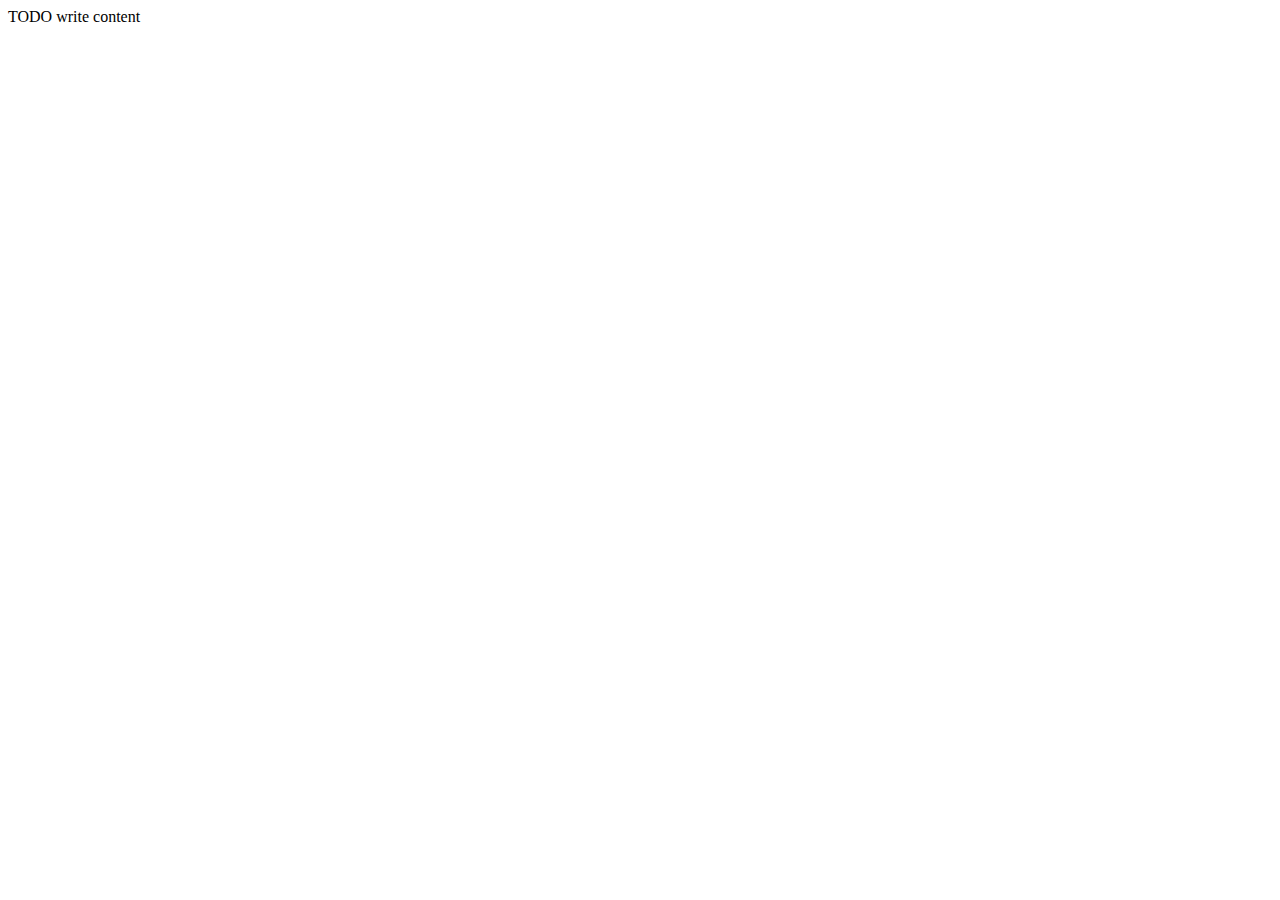
==== clienteUso/web/index.html @ 38d85caa "Primer comit de clienteUso" ====
<!DOCTYPE html>
<!--
To change this license header, choose License Headers in Project Properties.
To change this template file, choose Tools | Templates
and open the template in the editor.
-->
<html>
    <head>
        <title>TODO supply a title</title>
        <meta charset="UTF-8">
        <meta name="viewport" content="width=device-width, initial-scale=1.0">
    </head>
    <body>
        <div>TODO write content</div>
    </body>
</html>
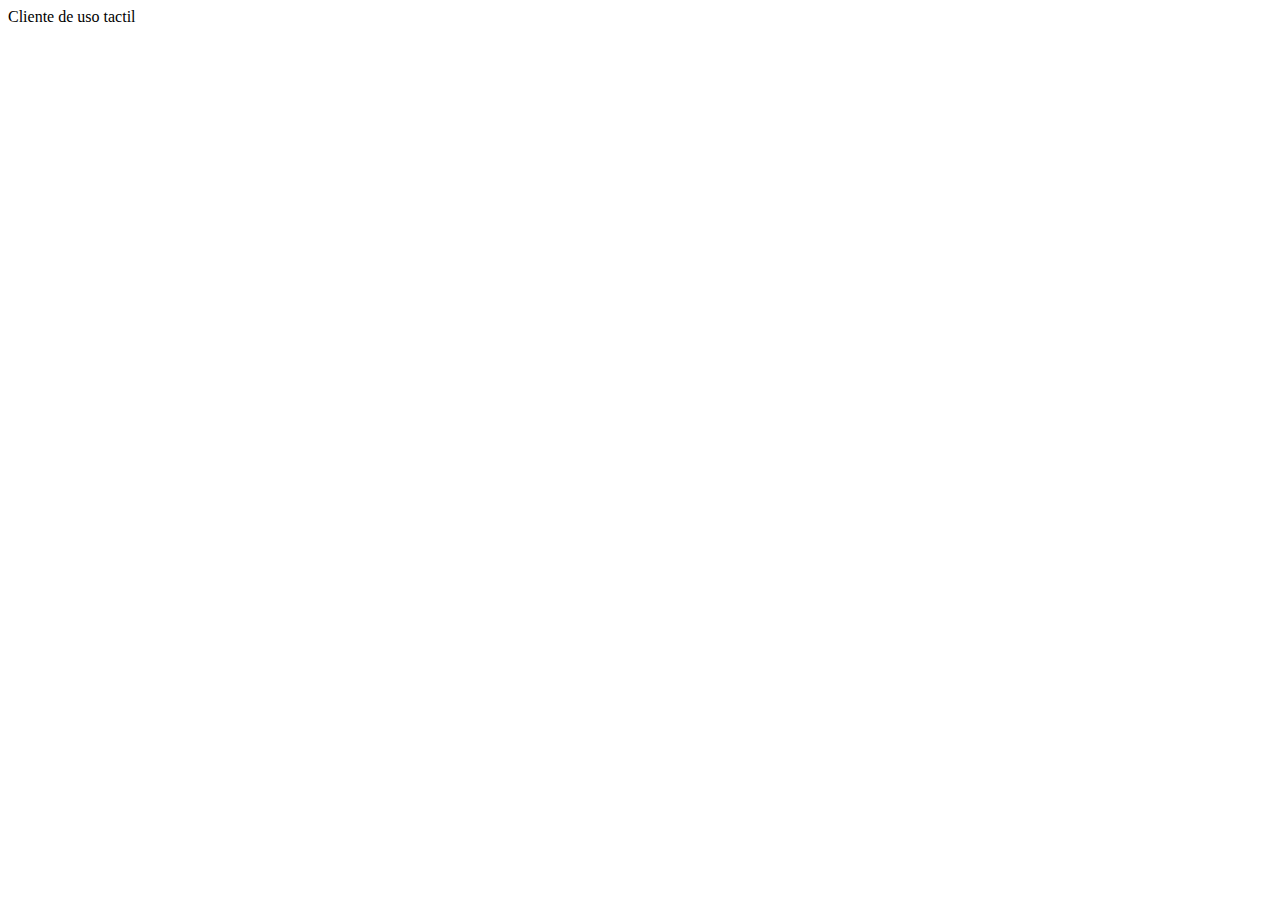
==== commit cfda1fc0: "Cambios varios. Todos los proyectos creados." ====
--- a/clienteUso/web/index.html
+++ b/clienteUso/web/index.html
@@ -11,6 +11,6 @@
         <meta name="viewport" content="width=device-width, initial-scale=1.0">
     </head>
     <body>
-        <div>TODO write content</div>
+        <div>Cliente de uso tactil</div>
     </body>
 </html>
